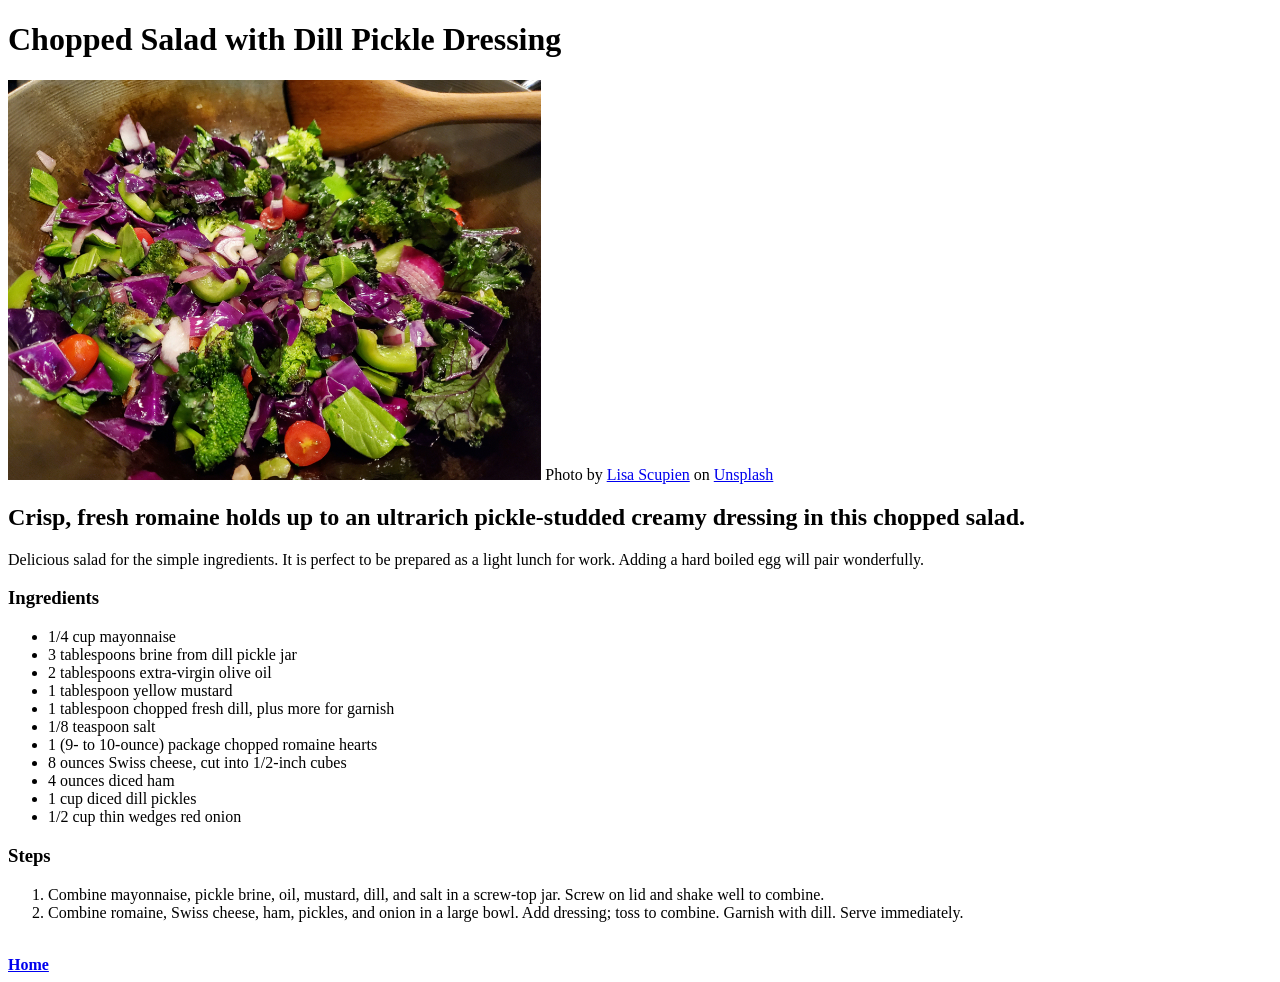
==== recipes/chopped_salad.html @ 0604b7b6 "Add index.html" ====
<!DOCTYPE html>
<html lang="en">
<head>
    <meta charset="UTF-8">
    <title>Chopped salad</title>
</head>
<body>
    <h1>Chopped Salad with Dill Pickle Dressing</h1>
    <img src="../img/Chopped-Salad-with-Dill-Pickle-Dressing.jpg" alt="Chopped Salad with Dill Pickle Dressing" height="400"/>
    Photo by <a href="https://unsplash.com/@wyomingrayne?utm_source=unsplash&utm_medium=referral&utm_content=creditCopyText">Lisa Scupien</a> on <a href="https://unsplash.com/photos/cabbage-broccoli-red-onion-and-tomato-salad-MTFXjnMKxY8?utm_source=unsplash&utm_medium=referral&utm_content=creditCopyText">Unsplash</a>
    <h2>Crisp, fresh romaine holds up to an ultrarich pickle-studded creamy dressing in this chopped salad.</h2>
    <p>Delicious salad for the simple ingredients. It is perfect to be prepared as a light lunch for work. Adding a hard boiled egg will pair wonderfully.</p>
    <h3>Ingredients</h3>
    <ul>
        <li>1/4 cup mayonnaise</li>
        <li>3 tablespoons brine from dill pickle jar</li>
        <li>2 tablespoons extra-virgin olive oil</li>
        <li>1 tablespoon yellow mustard</li>
        <li>1 tablespoon chopped fresh dill, plus more for garnish</li>
        <li>1/8 teaspoon salt</li>
        <li>1 (9- to 10-ounce) package chopped romaine hearts</li>
        <li>8 ounces Swiss cheese, cut into 1/2-inch cubes</li>
        <li>4 ounces diced ham</li>
        <li>1 cup diced dill pickles</li>
        <li>1/2 cup thin wedges red onion</li>
    </ul>
    <h3>Steps</h3>
    <ol>
        <li>Combine mayonnaise, pickle brine, oil, mustard, dill, and salt in a screw-top jar. Screw on lid and shake well to combine.</li>
        <li>Combine romaine, Swiss cheese, ham, pickles, and onion in a large bowl. Add dressing; toss to combine. Garnish with dill. Serve immediately.</li>
    </ol>
    <br/>
        <a href="../index.html"><strong>Home</strong></a>
</body>


</html>
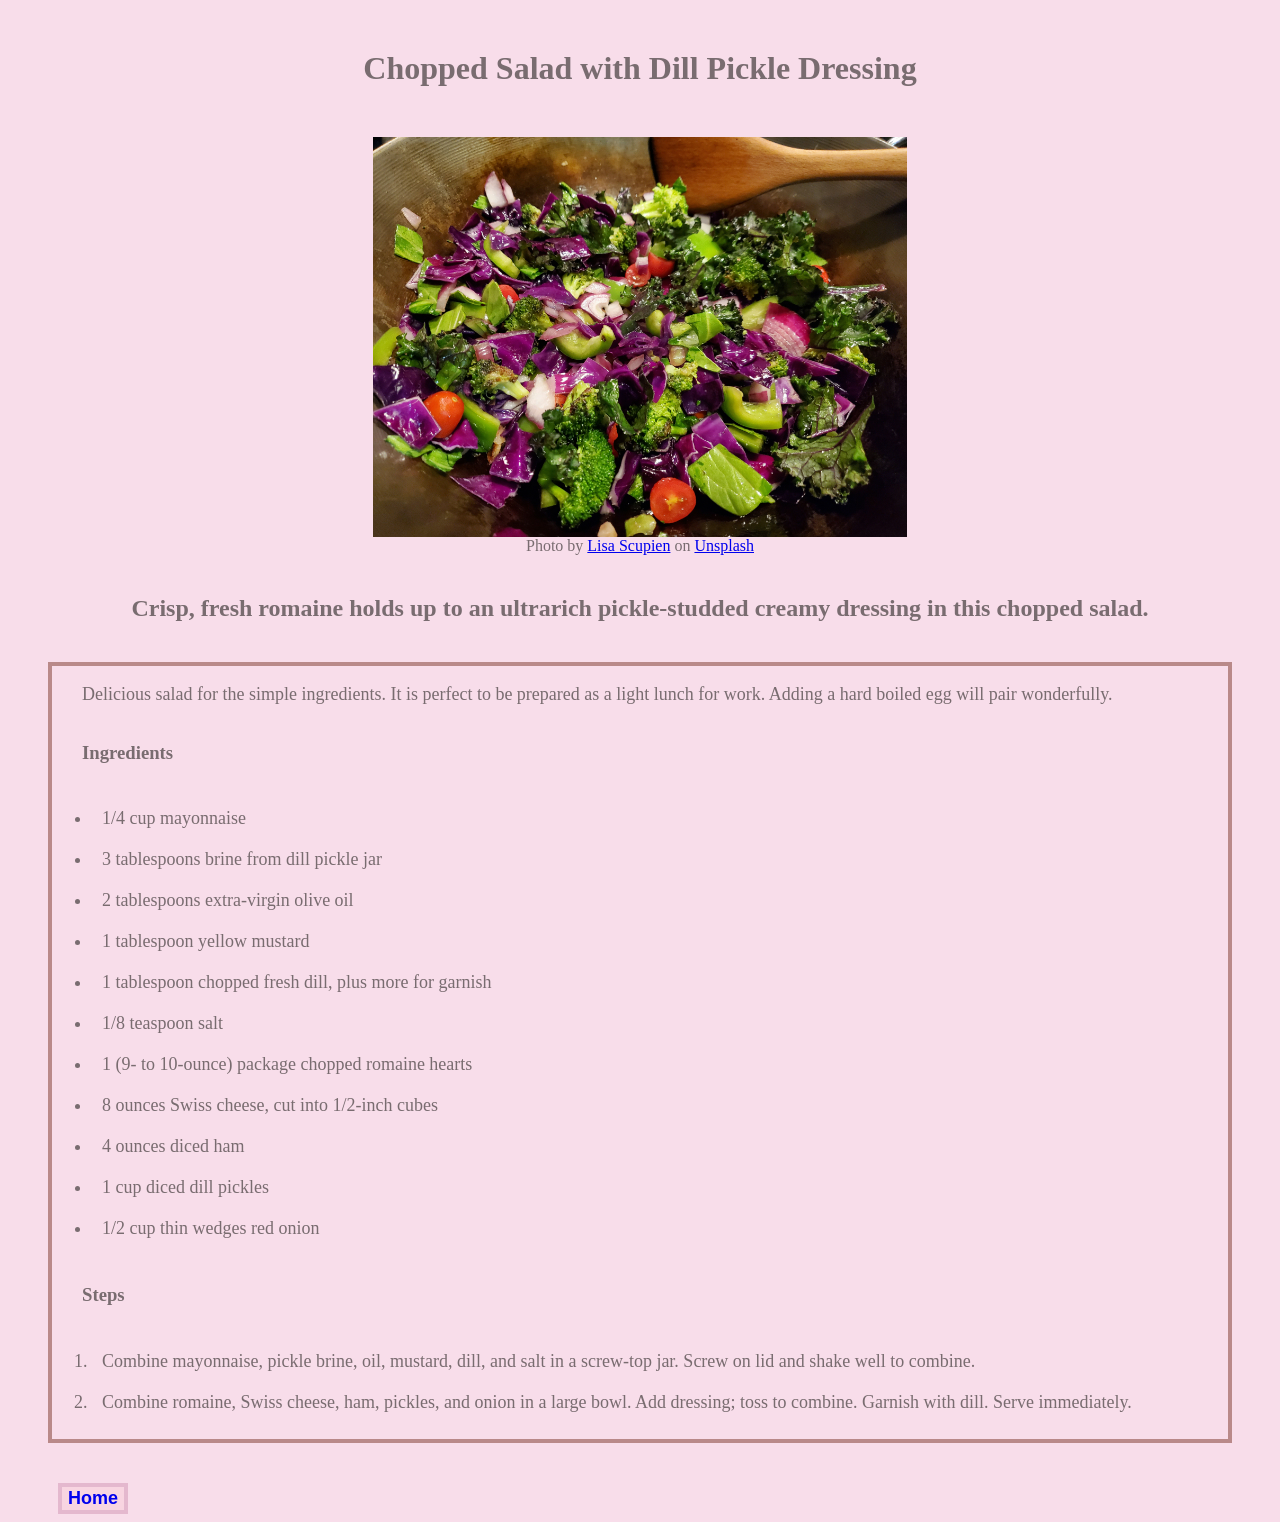
==== commit 292f9020: "Edit README.md and index.html and recipes/Spinach_Artichoke_Lunch.html and recipes/Strawberry_Cheese" ====
--- a/recipes/chopped_salad.html
+++ b/recipes/chopped_salad.html
@@ -3,15 +3,18 @@
 <head>
     <meta charset="UTF-8">
     <title>Chopped salad</title>
+    <link rel="stylesheet" href="../style/style.css">
 </head>
 <body>
     <h1>Chopped Salad with Dill Pickle Dressing</h1>
+    <div class="img-owner">
     <img src="../img/Chopped-Salad-with-Dill-Pickle-Dressing.jpg" alt="Chopped Salad with Dill Pickle Dressing" height="400"/>
-    Photo by <a href="https://unsplash.com/@wyomingrayne?utm_source=unsplash&utm_medium=referral&utm_content=creditCopyText">Lisa Scupien</a> on <a href="https://unsplash.com/photos/cabbage-broccoli-red-onion-and-tomato-salad-MTFXjnMKxY8?utm_source=unsplash&utm_medium=referral&utm_content=creditCopyText">Unsplash</a>
+    Photo by <a href="https://unsplash.com/@wyomingrayne?utm_source=unsplash&utm_medium=referral&utm_content=creditCopyText">Lisa Scupien</a> on <a href="https://unsplash.com/photos/cabbage-broccoli-red-onion-and-tomato-salad-MTFXjnMKxY8?utm_source=unsplash&utm_medium=referral&utm_content=creditCopyText">Unsplash</a></div>
     <h2>Crisp, fresh romaine holds up to an ultrarich pickle-studded creamy dressing in this chopped salad.</h2>
-    <p>Delicious salad for the simple ingredients. It is perfect to be prepared as a light lunch for work. Adding a hard boiled egg will pair wonderfully.</p>
-    <h3>Ingredients</h3>
-    <ul>
+    <div class="flex-ingredients">
+    <p class="paragraph">Delicious salad for the simple ingredients. It is perfect to be prepared as a light lunch for work. Adding a hard boiled egg will pair wonderfully.</p>
+    <h3 class="sub-header">Ingredients</h3>
+    <ul class="ingredients list-padding">
         <li>1/4 cup mayonnaise</li>
         <li>3 tablespoons brine from dill pickle jar</li>
         <li>2 tablespoons extra-virgin olive oil</li>
@@ -24,13 +27,12 @@
         <li>1 cup diced dill pickles</li>
         <li>1/2 cup thin wedges red onion</li>
     </ul>
-    <h3>Steps</h3>
-    <ol>
+    <h3 class="sub-header">Steps</h3>
+    <ol class="steps list-padding">
         <li>Combine mayonnaise, pickle brine, oil, mustard, dill, and salt in a screw-top jar. Screw on lid and shake well to combine.</li>
         <li>Combine romaine, Swiss cheese, ham, pickles, and onion in a large bowl. Add dressing; toss to combine. Garnish with dill. Serve immediately.</li>
-    </ol>
-    <br/>
-        <a href="../index.html"><strong>Home</strong></a>
+    </ol></div>
+        <button><a href="../index.html"><strong>Home</strong></a></button>
 </body>
 
 
--- a/style/style.css
+++ b/style/style.css
@@ -0,0 +1,94 @@
+body {
+    background-color: rgb(248, 221, 234);
+    font-family: Georgia, 'Times New Roman', Times, serif;
+    color: rgb(121, 108, 112);
+}
+
+h1 {
+    text-align: center;
+    margin-top: 50px;
+}
+
+.flex-recipes {
+    display: flex;
+    border: 5px solid rgb(228, 184, 206);
+    margin-top: 100px;
+    background-color: rgb(121, 108, 112);
+    justify-content: space-evenly;
+    align-items: center;
+}
+
+.flex-recipes li {
+    background-color: rgb(248, 213, 225);
+    border: 4px solid rgb(228, 184, 206);
+    height: 50px;
+    padding: 20px 10px 0px 10px;
+    margin: 20px;
+    list-style: none;
+}
+
+.flex-recipes a {
+    text-decoration: none;
+    text-align: center;
+    color:rgb(163, 69, 116);
+    font-size: 20px;
+}
+
+.img-owner img{
+    margin: 0 auto;
+    display: block;
+    text-align: center; 
+    margin-top: 50px;
+}
+
+.img-owner {
+    text-align: center;
+    display: block;
+    color: rgb(121, 108, 112);
+}
+
+h2 {
+    margin: 40px;
+    text-align: center;
+}
+
+.flex-ingredients {
+    display: flex;
+    flex-direction: column;
+    border: 4px solid rgb(185, 137, 137);
+    margin: 40px;
+}
+.paragraph,
+.list-padding li {
+    font-size: 18px;
+    
+}
+
+.sub-header,
+.paragraph {
+    padding-left: 30px;
+}
+
+.list-padding li {
+    padding: 10px;
+}
+ 
+.paragraph {
+    text-align: justify;
+    padding-right: 30px;
+}
+
+button a {
+    font-size: 18px;
+    text-decoration: none;
+    
+}
+  button a:visited {
+    color: rgb(163, 69, 116);
+}
+
+button {
+    background-color: rgb(248, 213, 225);
+    margin-left: 50px;
+    border: 4px solid rgb(228, 184, 206);
+}
